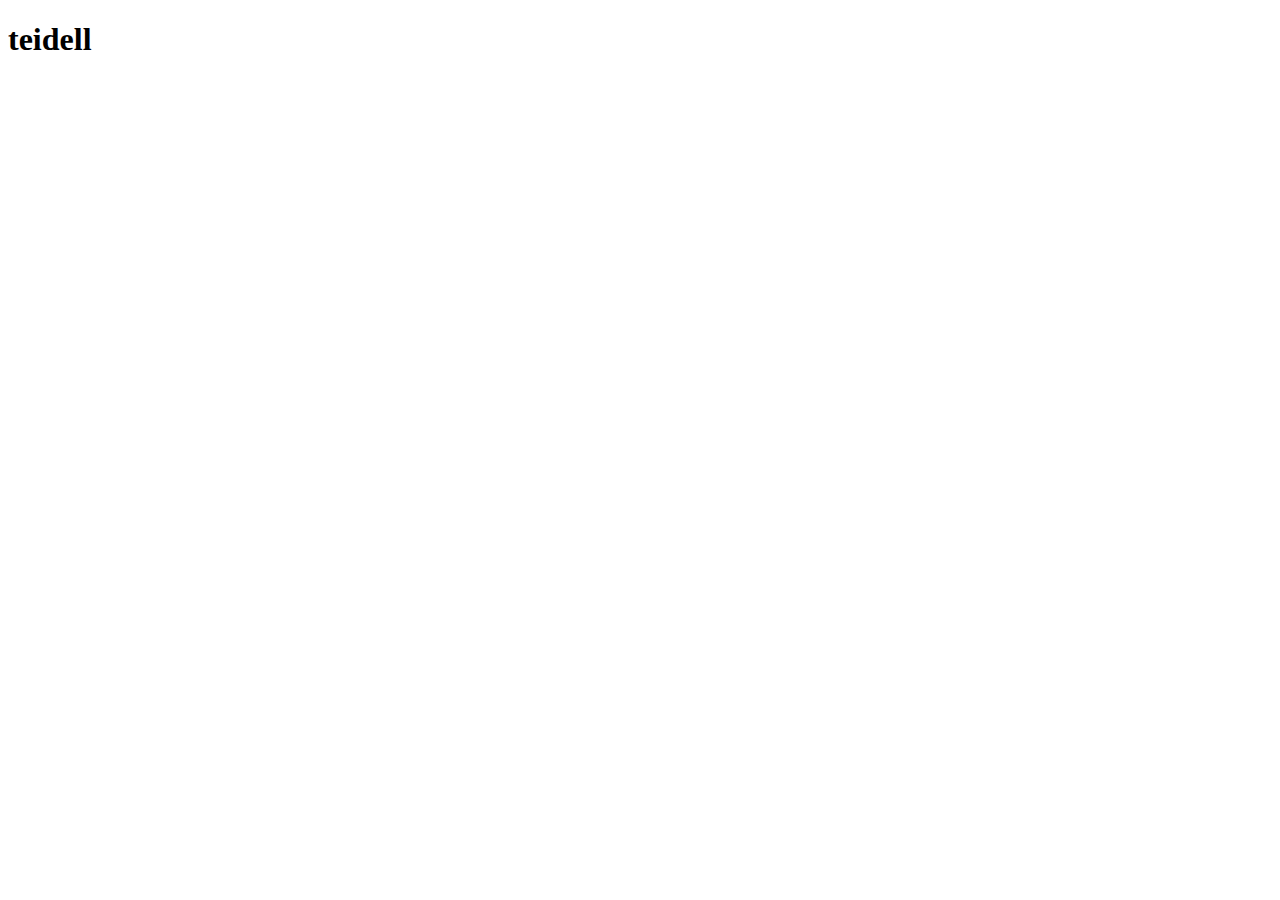
==== index.html @ 56f4d376 "inicial comit" ====
<!DOCTYPE html>
<html lang="en">
<head>
    <meta charset="UTF-8">
    <meta name="viewport" content="width=device-width, initial-scale=1.0">
    <title>Document</title>
</head>
<body>
    <h1>teidell
        
    </h1>
</body>
</html>
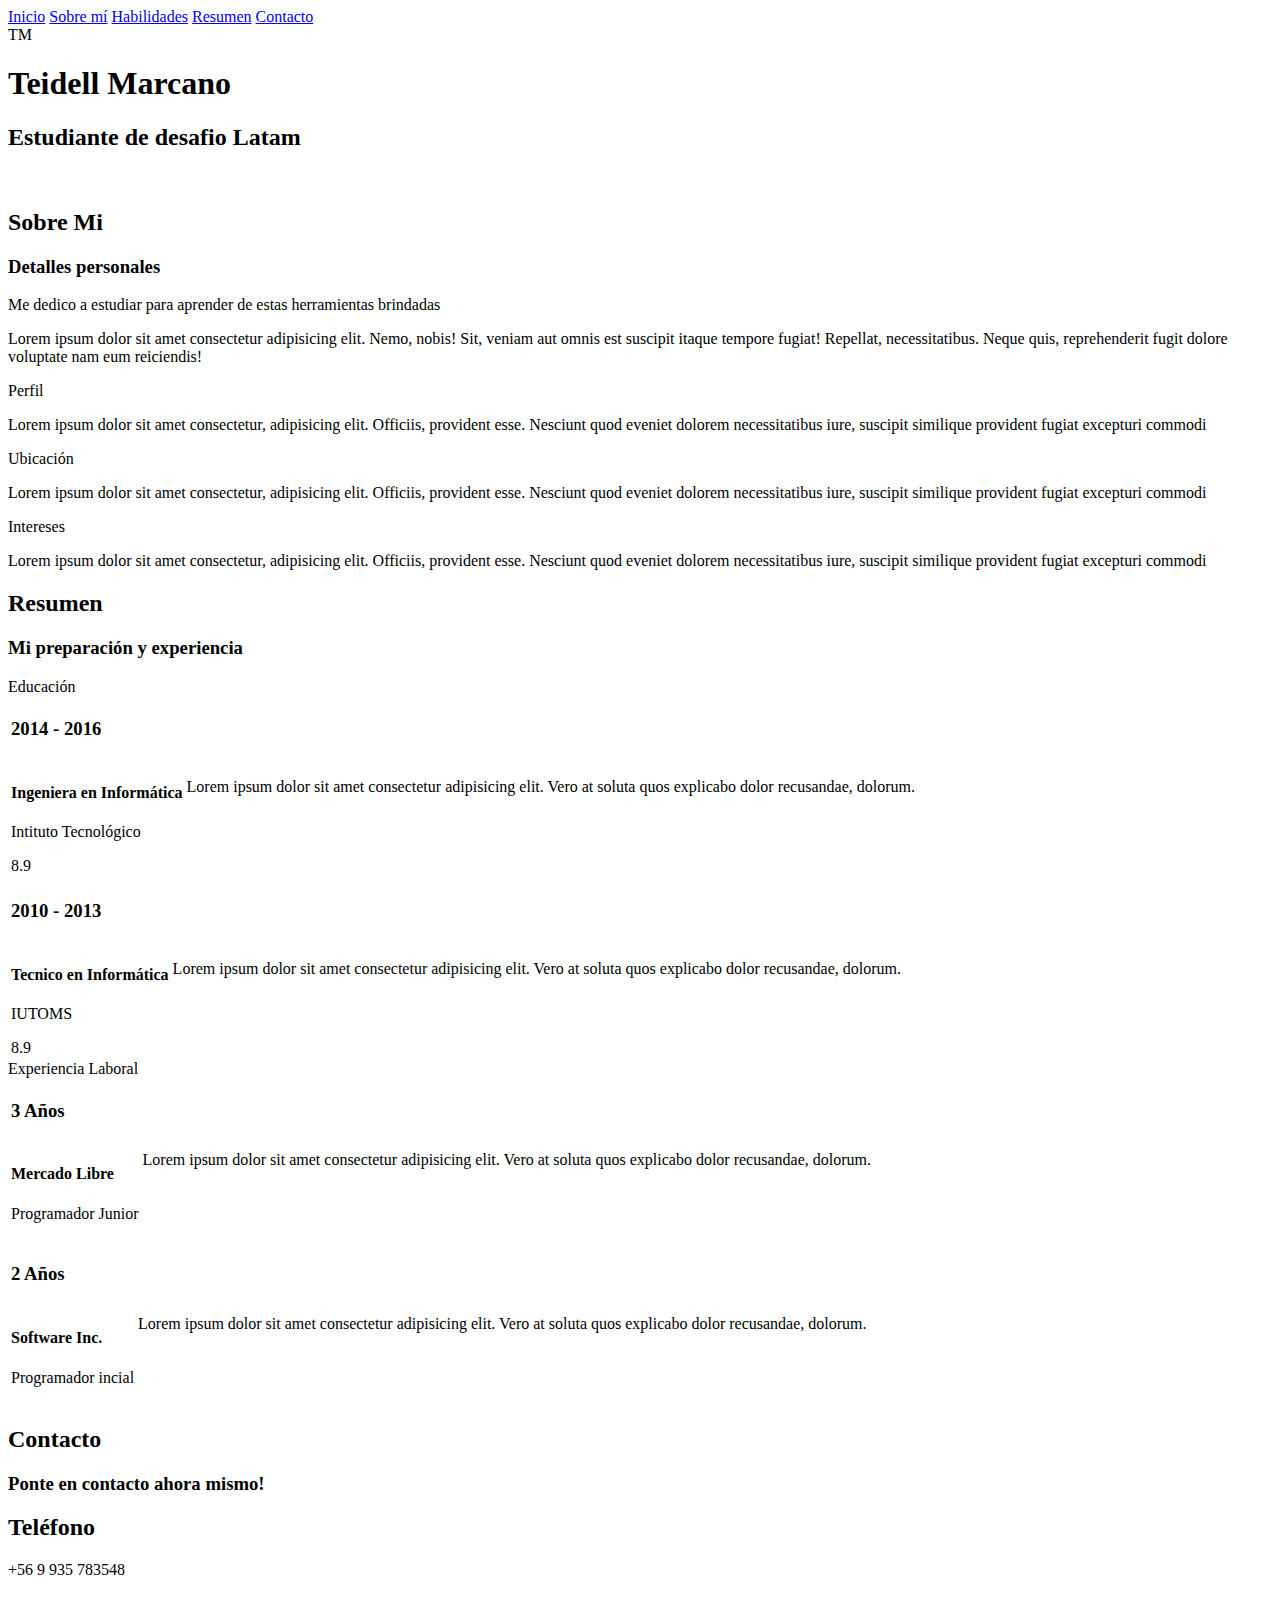
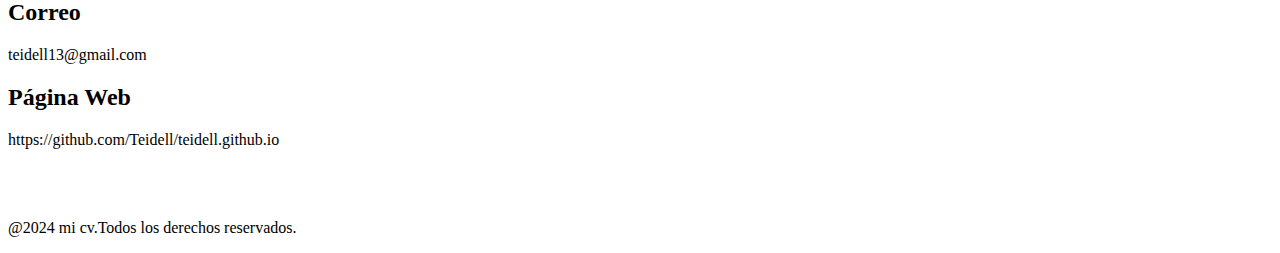
==== commit 92aab886: "agregarando cambio" ====
--- a/index.html
+++ b/index.html
@@ -1,13 +1,194 @@
 <!DOCTYPE html>
-<html lang="en">
+<html lang="es">
 <head>
     <meta charset="UTF-8">
+    <meta http-equiv="X-UA-Compatible" content="IE=edge">
+    <link rel="stylesheet" href="https://cdnjs.cloudflare.com/ajax/libs/font-awesome/6.2.1/css/all.min.css" integrity="sha512-MV7K8+y+gLIBoVD59lQIYicR65iaqukzvf/nwasF0nqhPay5w/9lJmVM2hMDcnK1OnMGCdVK+iQrJ7lzPJQd1w==" crossorigin="anonymous" referrerpolicy="no-referrer" />
     <meta name="viewport" content="width=device-width, initial-scale=1.0">
-    <title>Document</title>
+    <link rel="stylesheet" href="https://fonts.googleapis.com/css2?family=Titillium+Web:wght@200;300;400;600;700&family=Yellowtail&display=swap">
+    <link rel="stylesheet" href="./assent/style.css">
+    <title>CV Teidell Marcano</title>
 </head>
 <body>
-    <h1>teidell
-        
-    </h1>
+    <!-- SECCION INICIO -->
+    <section class="inicio" id="inicio">
+        <div class="contenido-seccion">
+            <header>
+                <div class="nav-bar" onclick="mostrarOcultarMenu()">
+                    <i class="fa-solid fa-bars"></i>
+                </div>
+                <nav id="nav" class="nav">
+                    <a href="#inicio">Inicio</a>
+                    <a href="#sobremi">Sobre mí</a>
+                    <a href="#habilidades">Habilidades</a>
+                    <a href="#resumen">Resumen</a>
+                    <a href="#contacto">Contacto</a>
+                </nav>
+                <div class="logo">
+                    T<span class="color">M</span>
+                </div>
+            </header>
+            <div class="info">
+                <h1>Teidell Marcano</h1>
+                <h2>Estudiante de desafio Latam</h2>
+                <div class="redes">
+                    <a href="#"><i class="fa-brands fa-facebook-f"></i></a>
+                    <a href="#"><i class="fa-brands fa-square-instagram"></i></a>
+                    <a href="#"><i class="fa-brands fa-linkedin-in"></i></a>
+            </div>
+            </div>
+            <div class="foto">
+               <img src="./assent/img/yo.jpg" alt="">
+            </div>
+        </div>
+    </section>
+
+    <!-- SECCION SOBRE MI -->
+    <section class="sobremi" id="sobremi">
+        <div class="contenido-seccion">
+            <h2 class="titulo-seccion">Sobre Mi</h2>
+            <h3>Detalles personales</h3>
+
+            <p class="especial">Me dedico a estudiar para aprender de estas herramientas brindadas</p>
+            <p>Lorem ipsum dolor sit amet consectetur adipisicing elit. Nemo, nobis! Sit, veniam aut omnis est suscipit itaque tempore fugiat! Repellat, necessitatibus. Neque quis, reprehenderit fugit dolore voluptate nam eum reiciendis!</p>
+
+            <div class="fila">
+                <div class="col">
+                    <i class="fa-solid fa-user"></i>
+                    <span class="titulo-detalle">Perfil</span>
+                    <p>Lorem ipsum dolor sit amet consectetur, adipisicing elit. Officiis, provident esse. Nesciunt quod eveniet dolorem necessitatibus iure, suscipit similique provident fugiat excepturi commodi</p>
+                </div>
+                <div class="col">
+                    <i class="fa-solid fa-location-pin"></i>
+                    <span class="titulo-detalle">Ubicación</span>
+                    <p>Lorem ipsum dolor sit amet consectetur, adipisicing elit. Officiis, provident esse. Nesciunt quod eveniet dolorem necessitatibus iure, suscipit similique provident fugiat excepturi commodi</p>
+                </div>
+                <div class="col">
+                    <i class="fa-solid fa-flag"></i>
+                    <span class="titulo-detalle">Intereses</span>
+                    <p>Lorem ipsum dolor sit amet consectetur, adipisicing elit. Officiis, provident esse. Nesciunt quod eveniet dolorem necessitatibus iure, suscipit similique provident fugiat excepturi commodi</p>
+                </div>
+            </div>
+        </div>
+    </section>
+
+    <!-- SECCION RESUMEN -->
+    <section class="resumen" id="resumen">
+        <div class="contenido-seccion">
+            <h2 class="titulo-seccion">Resumen</h2>
+            <h3>Mi preparación y experiencia</h3>
+            <div class="info">
+                <div class="col">
+                    <span class="titulo">Educación</span>
+                    <table>
+                        <tr>
+                            <td class="datos">
+                                <h3>2014 - 2016</h3>
+                            </td>
+                            <td rowspan="2" class="descripcion">
+                                Lorem ipsum dolor sit amet consectetur adipisicing elit. Vero at soluta quos explicabo dolor recusandae, dolorum.
+                            </td>
+                        </tr>
+                        <tr>
+                            <td>
+                                <h4>Ingeniera en Informática</h4>
+                                <p>Intituto Tecnológico</p>
+                                <span class="promedio">8.9 </span>
+                            </td>
+                        </tr>
+                    </table>
+                    <table>
+                        <tr>
+                            <td class="datos">
+                                <h3>2010 - 2013</h3>
+                            </td>
+                            <td rowspan="2" class="descripcion">
+                                Lorem ipsum dolor sit amet consectetur adipisicing elit. Vero at soluta quos explicabo dolor recusandae, dolorum.
+                            </td>
+                        </tr>
+                        <tr>
+                            <td>
+                                <h4>Tecnico en Informática</h4>
+                                <p>IUTOMS</p>
+                                <span class="promedio">8.9 </span>
+                            </td>
+                        </tr>
+                    </table>
+                </div>
+                <div class="col">
+                    <span class="titulo">Experiencia Laboral</span>
+                    <table>
+                        <tr>
+                            <td class="datos">
+                                <h3>3 Años</h3>
+                            </td>
+                            <td rowspan="2" class="descripcion">
+                                Lorem ipsum dolor sit amet consectetur adipisicing elit. Vero at soluta quos explicabo dolor recusandae, dolorum.
+                            </td>
+                        </tr>
+                        <tr>
+                            <td>
+                                <h4>Mercado Libre</h4>
+                                <p>Programador Junior</p>
+                               
+                            </td>
+                        </tr>
+                    </table>
+                    <table>
+                        <tr>
+                            <td class="datos">
+                                <h3>2 Años</h3>
+                            </td>
+                            <td rowspan="2" class="descripcion">
+                                Lorem ipsum dolor sit amet consectetur adipisicing elit. Vero at soluta quos explicabo dolor recusandae, dolorum.
+                            </td>
+                        </tr>
+                        <tr>
+                            <td>
+                                <h4>Software Inc.</h4>
+                                <p>Programador incial</p>
+                            </td>
+                        </tr>
+                    </table>
+                </div>
+            </div>
+        </div>
+    </section>
+
+    <!-- SECCION CONTACTO -->
+    <section class="contacto" id="contacto">
+        <div class="contenido-seccion">
+            <h2 class="titulo-seccion">Contacto</h2>
+            <h3>Ponte en contacto ahora mismo!</h3>
+
+            <div class="fila">
+                <div class="col">
+                    <h2>
+                        <i class="fa-solid fa-phone"></i> Teléfono
+                    </h2>
+                    <span class="info-contacto">+56 9 935 783548</span>
+                </div>
+                <div class="col">
+                    <h2>
+                        <i class="fa-solid fa-envelope"></i> Correo
+                    </h2>
+                    <span class="info-contacto">teidell13@gmail.com</span>
+                </div>
+                <div class="col">
+                    <h2>
+                        <i class="fa-solid fa-globe"></i> Página Web
+                    </h2>
+                    <span class="info-contacto">https://github.com/Teidell/teidell.github.io</span>
+                </div>
+              
+             </div>
+            <br>
+            <br>
+            <br>
+            <div>
+                <p>@2024 mi cv.Todos los derechos reservados.</p>
+            </div>
+   
+   
 </body>
 </html>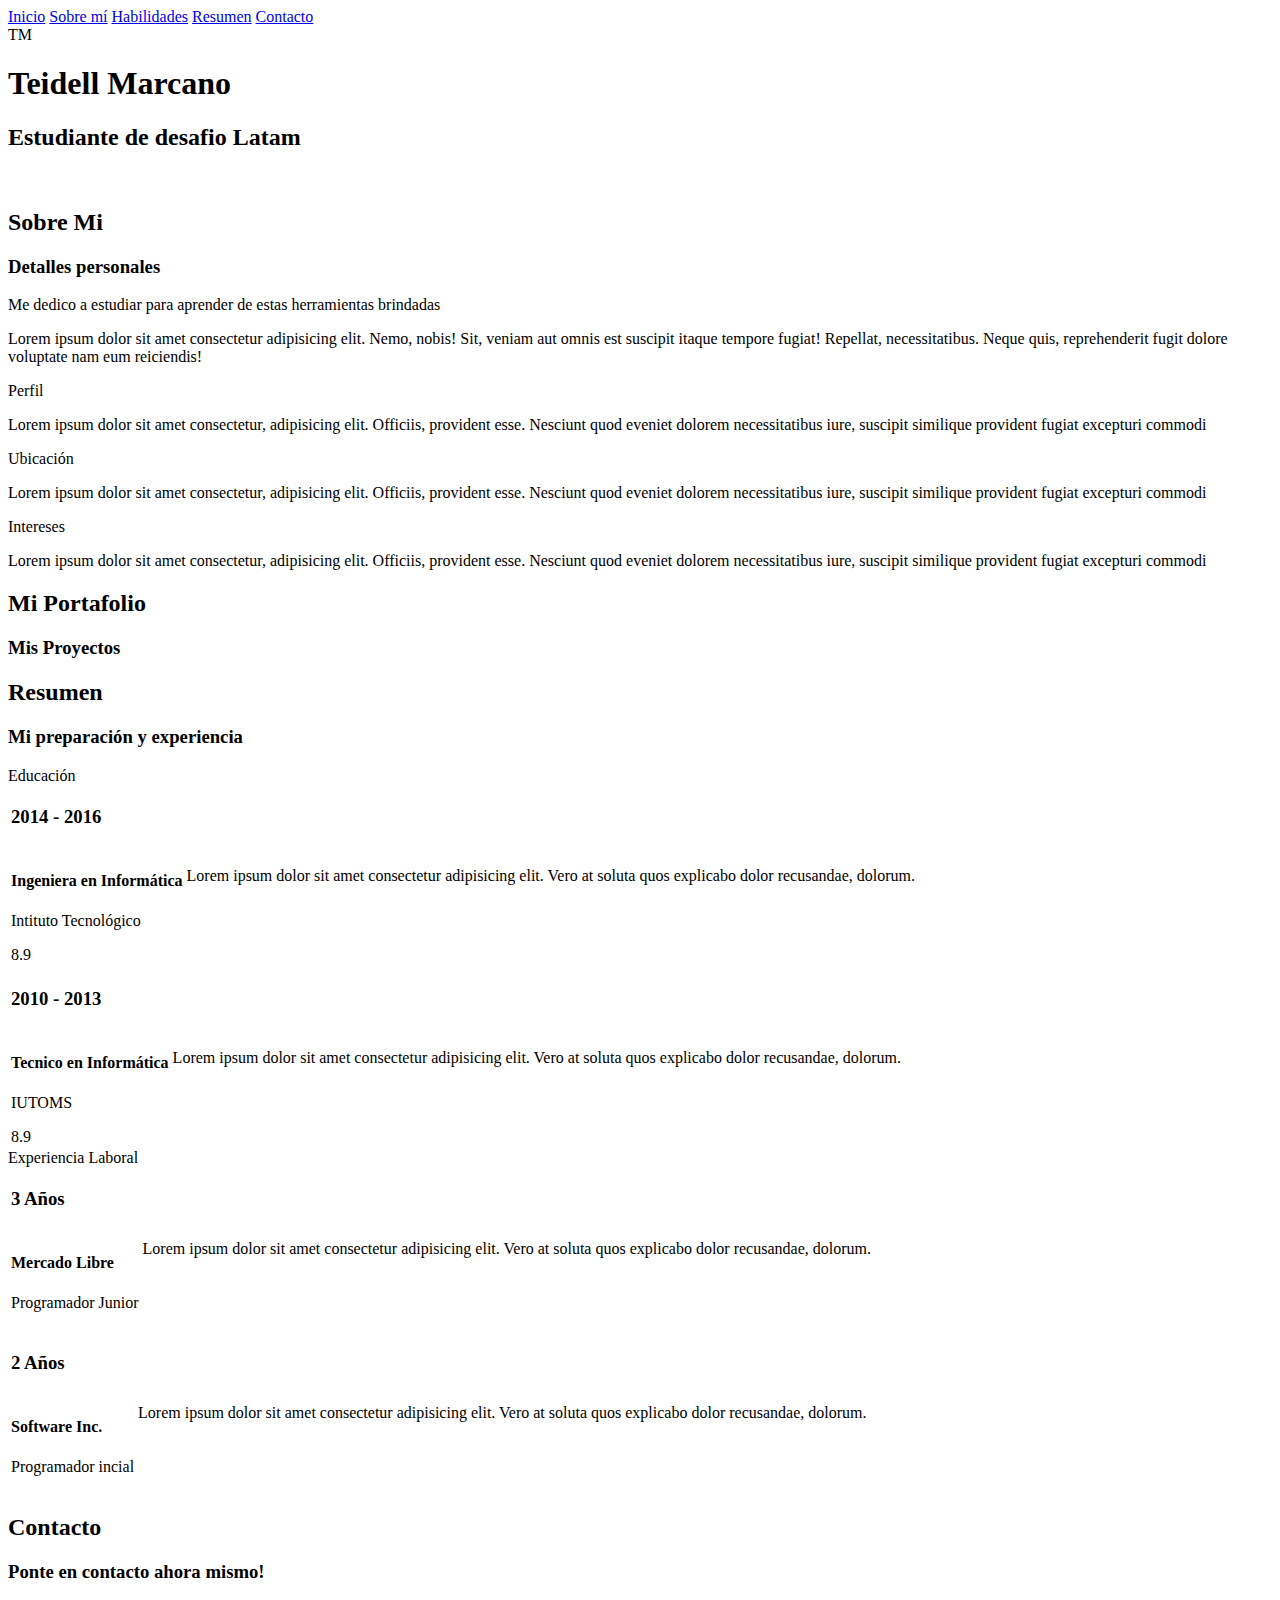
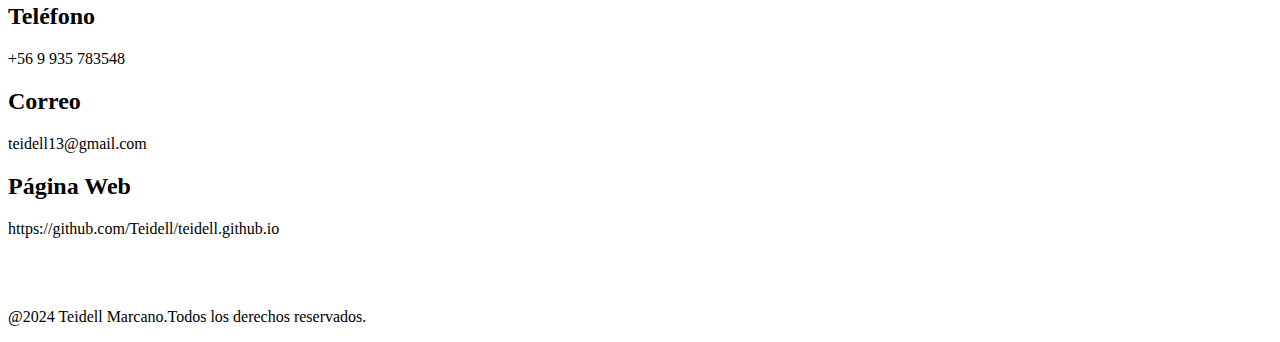
==== commit 23e01f34: "cambio en el footer" ====
--- a/index.html
+++ b/index.html
@@ -72,7 +72,17 @@
         </div>
     </section>
 
-    <!-- SECCION RESUMEN -->
+<!-- SECCION PORTAFOLIO -->
+<section class="portafolio" id="portafolio">
+    <div class="contenido-seccion">
+        <h2 class="titulo-seccion">Mi Portafolio</h2>
+    </div>   
+         <h3>Mis Proyectos</h3>
+   
+         
+         
+</section>
+   <!-- SECCION RESUMEN -->
     <section class="resumen" id="resumen">
         <div class="contenido-seccion">
             <h2 class="titulo-seccion">Resumen</h2>
@@ -186,7 +196,7 @@
             <br>
             <br>
             <div>
-                <p>@2024 mi cv.Todos los derechos reservados.</p>
+                <p>@2024 Teidell Marcano.Todos los derechos reservados.</p>
             </div>
    
    
